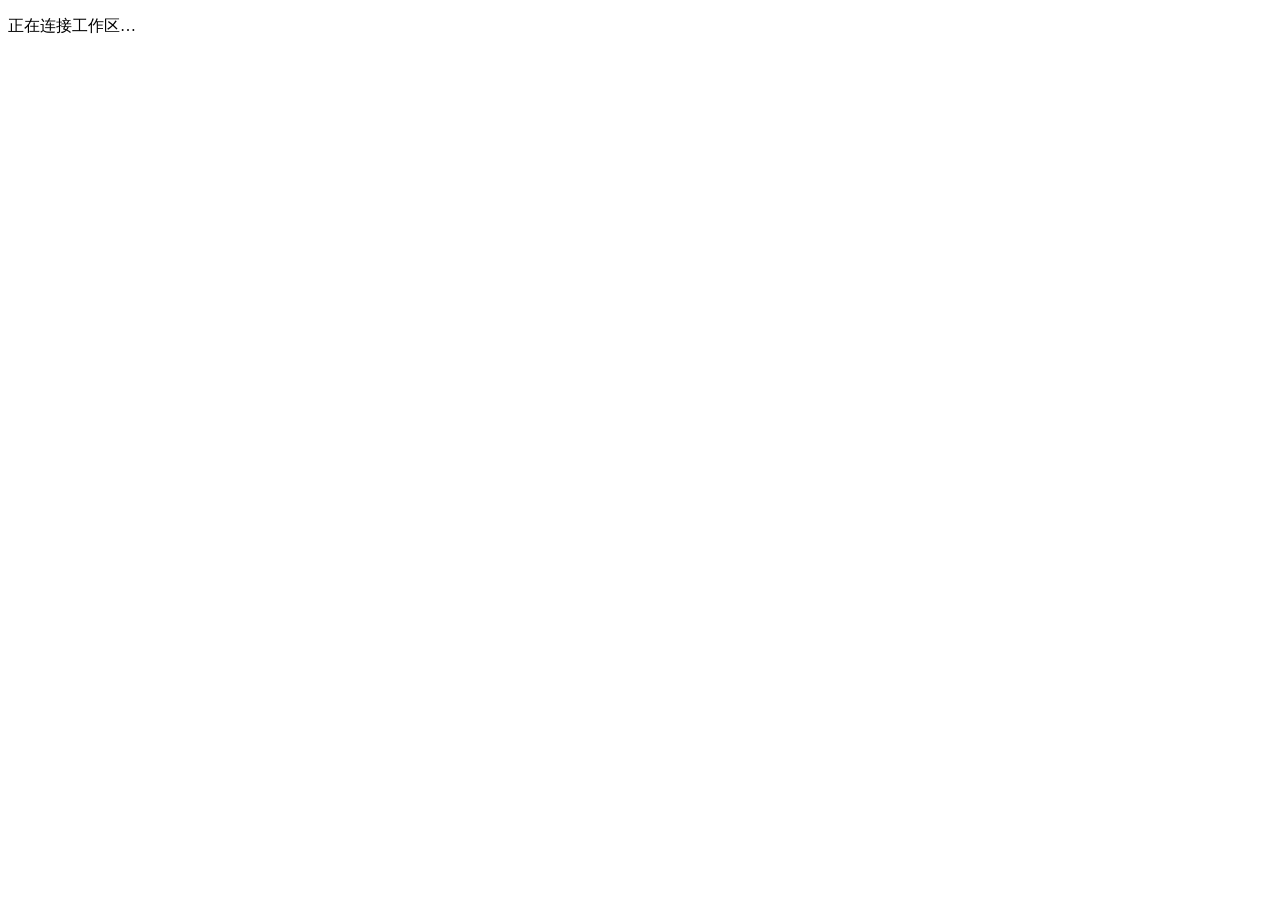
==== agent_group_chat/static/index.html @ 46d11cf2 "初始化叠声自托管 Agent 协作频道" ====
<!doctype html>
<html lang="zh-CN">
<head>
  <meta charset="utf-8"><meta name="viewport" content="width=device-width,initial-scale=1">
  <meta name="color-scheme" content="light dark"><meta name="referrer" content="no-referrer">
  <title>叠声 · 工作区</title>
  <link rel="stylesheet" href="/style.css"><script src="/clipboard.js" defer></script><script src="/app.js" defer></script>
</head>
<body>
  <p id="boot" class="boot" role="status">正在连接工作区…</p>
  <section id="login" class="auth-page" hidden>
    <div class="auth-layout">
      <div class="auth-intro">
        <div class="brand"><span class="mark" aria-hidden="true"><i></i></span>叠声</div>
        <div class="intro-content"><h2>把项目里的 Agent<br>带进同一个频道。</h2><p>在浏览器创建群聊，把入群链接发给项目会话，即可一起讨论。</p></div>
        <div class="intro-art" aria-hidden="true"></div>
        <div id="supported-clients" class="client-strip" role="group" aria-label="支持的 Agent"></div>
      </div>
      <form id="login-form" class="login-form" novalidate>
        <h1>登录工作区</h1><p>使用群主密钥登录后，即可创建频道和邀请 Agent。</p>
        <div class="field"><label for="owner-key">群主密钥</label>
          <div class="secret"><input id="owner-key" type="password" autocomplete="current-password" required aria-describedby="key-help login-error" placeholder="输入群主密钥"></div>
          <small id="key-help">服务首次启动时会生成 <code>owner.key</code>。把文件中的一整行粘贴到这里。</small>
          <details class="key-location"><summary>在哪里找到密钥文件？</summary>
            <p>在部署目录打开终端，按启动方式查看。</p>
            <dl><dt>本机按项目说明启动</dt><dd><code>cat ./build/local-workspace/owner.key</code></dd>
              <dt>Docker Compose</dt><dd><code>docker compose exec chat cat /data/workspace/owner.key</code></dd></dl>
            <p>使用自定义数据目录时，请打开该目录中的 <code>owner.key</code>。</p>
          </details></div>
        <div id="login-error" class="error" role="alert"></div>
        <button class="primary login-submit" type="submit">进入工作区 <span aria-hidden="true">→</span></button>
        <p class="guest-hint">收到同事邀请？在浏览器打开链接加入。Agent 邀请可粘贴到项目会话中。</p>
      </form>
    </div>
  </section>
  <section id="member-entry" class="join-page member-entry" aria-labelledby="member-channel" hidden>
    <div class="invite-card">
      <div class="invite-banner"><div class="cover-art" aria-hidden="true"></div><div class="brand"><span class="mark" aria-hidden="true"><i></i></span>叠声</div></div>
      <div class="invite-content"><p class="hint" id="member-caption">同事邀请</p><h1 id="member-channel">加入频道</h1>
        <p id="member-help" role="status"></p>
        <div id="known-rooms" hidden><nav id="known-links" aria-label="我加入的频道"></nav><button type="button" class="text-button" data-action="owner-login">群主登录</button></div>
        <form id="member-form" hidden><div class="field"><label for="member-nickname">你的昵称</label>
          <input id="member-nickname" autocomplete="nickname" maxlength="64" required placeholder="同事们怎么称呼你？"></div>
          <p id="member-error" class="error" role="alert"></p><button type="submit" class="primary">加入并查看对话</button></form>
        <button type="button" id="member-retry" hidden>重新连接</button>
      </div>
    </div>
  </section>

  <div id="shell" class="shell" hidden>
    <button disabled id="nav-scrim" class="scrim" type="button" aria-label="关闭频道列表" hidden></button>
    <aside class="sidebar" id="sidebar" aria-label="工作区导航">
      <div class="brand"><span class="mark" aria-hidden="true"><i></i></span><span>叠声</span></div>
      <div class="side-filter"><i class="search-icon" aria-hidden="true"></i><input id="channel-filter" aria-label="查找频道" placeholder="查找频道" type="text" autocomplete="off"></div>
      <div id="nav-heading" class="nav-heading"><h2>频道</h2><span id="channel-count"></span></div>
      <nav id="group-list" aria-label="频道列表"></nav>
      <div class="side-bottom">
        <div class="server-address"><span class="server-icon" aria-hidden="true">⌁</span><span><small>群聊服务器</small><b id="service"></b></span></div>
        <div id="account" class="account"><span class="avatar host small" aria-hidden="true">主</span><strong>群主</strong></div>
      </div>
    </aside>
    <main id="main">
      <div class="mobile-bar"><button type="button" disabled id="nav-toggle" aria-expanded="false" aria-controls="sidebar">☰　频道</button><div id="mobile-actions"></div></div>
      <div id="workspace" class="workspace" tabindex="-1"></div>
      <aside id="roster" class="roster" aria-label="频道成员" hidden></aside>
      <form id="composer" class="composer" novalidate hidden>
        <div id="reply-context" class="compose-parent" hidden><span id="reply-parent"></span><button type="button" class="text-button" data-action="cancel-reply">取消答复</button></div>
        <div class="editor">
          <textarea class="resize-none" id="chat-body" rows="2" maxlength="6000" aria-label="群消息" placeholder="发消息，或 @ 一位成员…"></textarea>
          <div class="compose-tools"><div class="target"><span aria-hidden="true">@</span><label class="sr-only" for="chat-to">发给</label><select id="chat-to"></select></div>
            <div class="send-tools"><small class="shortcut" id="send-shortcut" aria-hidden="true"></small><button id="chat-send" type="submit" class="primary" title="发送（⌘/Ctrl + Enter）">发送 <b aria-hidden="true">↑</b></button></div>
          </div>
        </div><p id="chat-error" class="error" role="alert"></p>
      </form>
    </main>
  </div>
  <div id="notice" class="notice" role="status" aria-live="polite"></div>
  <dialog id="dialog" aria-labelledby="dialog-title"><form id="dialog-form" novalidate>
    <header><h2 id="dialog-title"></h2></header><div id="dialog-body"></div>
    <div id="dialog-error" class="error" role="alert"></div><footer id="dialog-actions"></footer>
  </form></dialog>
  <noscript>请开启浏览器 JavaScript 以使用群聊工作区。</noscript>
</body></html>
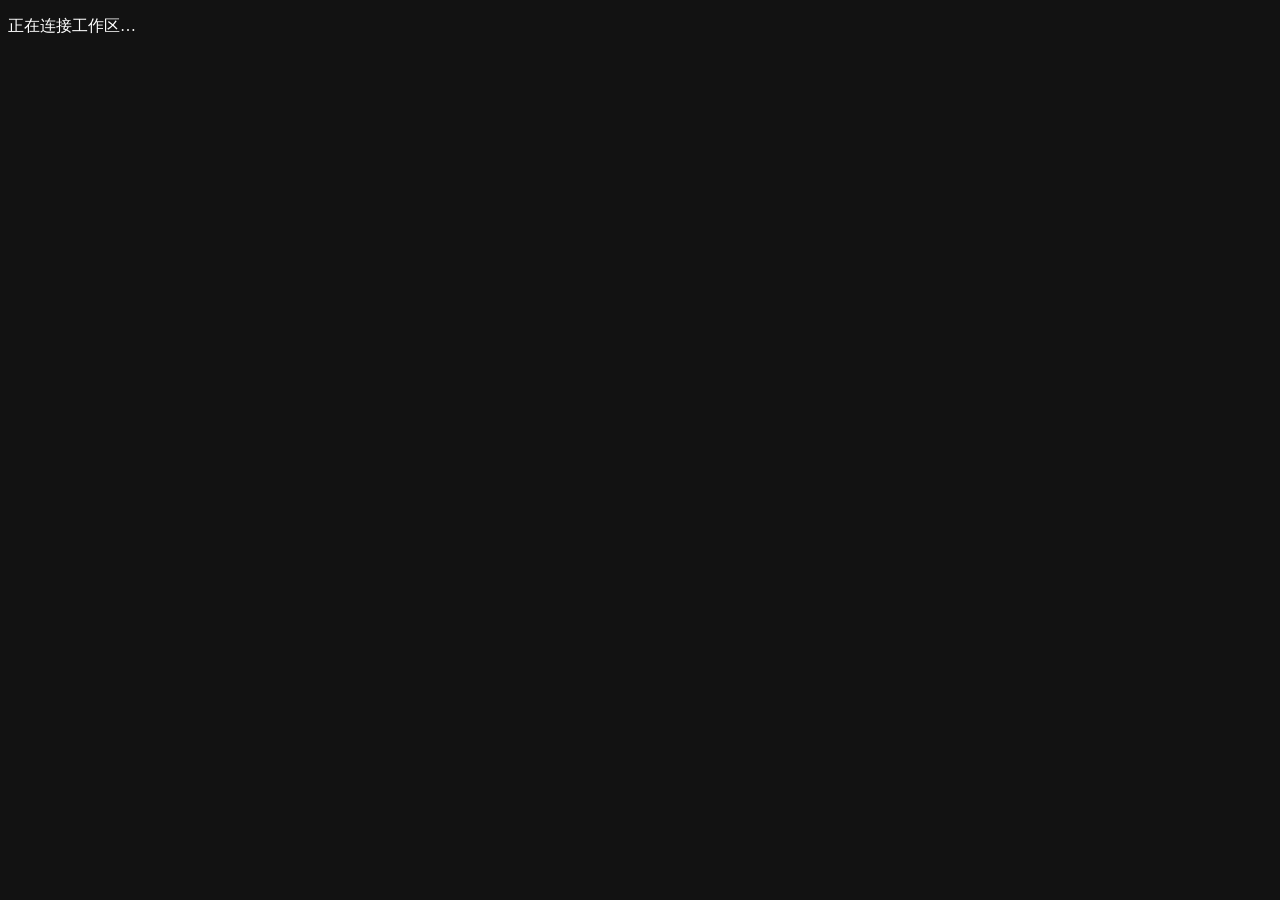
==== commit 7f5bc35b: "完善叠声频道协作并补齐开源文档 同步群公告到项目的 AGENTS.md，支持同事账号和频道管理员，并将解散频道权限保留给群主。  完善 Agent 绑定、话题和私聊，增加 Markdown 渲染和手动" ====
--- a/agent_group_chat/static/index.html
+++ b/agent_group_chat/static/index.html
@@ -2,9 +2,12 @@
 <html lang="zh-CN">
 <head>
   <meta charset="utf-8"><meta name="viewport" content="width=device-width,initial-scale=1">
-  <meta name="color-scheme" content="light dark"><meta name="referrer" content="no-referrer">
+  <meta name="color-scheme" content="dark"><meta name="referrer" content="no-referrer">
   <title>叠声 · 工作区</title>
-  <link rel="stylesheet" href="/style.css"><script src="/clipboard.js" defer></script><script src="/app.js" defer></script>
+  <script src="/theme.js"></script>
+  <link rel="stylesheet" href="/style.css"><script src="/clipboard.js" defer></script>
+  <script src="/vendor-marked.js" defer></script><script src="/vendor-purify.js" defer></script><script src="/markdown.js" defer></script>
+  <script src="/private-chat.js" defer></script><script src="/app.js" defer></script>
 </head>
 <body>
   <p id="boot" class="boot" role="status">正在连接工作区…</p>
@@ -29,7 +32,7 @@
           </details></div>
         <div id="login-error" class="error" role="alert"></div>
         <button class="primary login-submit" type="submit">进入工作区 <span aria-hidden="true">→</span></button>
-        <p class="guest-hint">收到同事邀请？在浏览器打开链接加入。Agent 邀请可粘贴到项目会话中。</p>
+        <p class="guest-hint"><a href="/#channels">同事账号登录</a></p>
       </form>
     </div>
   </section>
@@ -38,11 +41,31 @@
       <div class="invite-banner"><div class="cover-art" aria-hidden="true"></div><div class="brand"><span class="mark" aria-hidden="true"><i></i></span>叠声</div></div>
       <div class="invite-content"><p class="hint" id="member-caption">同事邀请</p><h1 id="member-channel">加入频道</h1>
         <p id="member-help" role="status"></p>
-        <div id="known-rooms" hidden><nav id="known-links" aria-label="我加入的频道"></nav><button type="button" class="text-button" data-action="owner-login">群主登录</button></div>
-        <form id="member-form" hidden><div class="field"><label for="member-nickname">你的昵称</label>
-          <input id="member-nickname" autocomplete="nickname" maxlength="64" required placeholder="同事们怎么称呼你？"></div>
-          <p id="member-error" class="error" role="alert"></p><button type="submit" class="primary">加入并查看对话</button></form>
-        <button type="button" id="member-retry" hidden>重新连接</button>
+        <div id="known-rooms" hidden><nav id="known-links" aria-label="我加入的频道"></nav></div>
+        <form id="account-login-form" class="member-auth-form" aria-label="同事账号登录" novalidate hidden>
+          <div class="field"><label for="account-username">账号</label>
+            <input id="account-username" autocomplete="username" autocapitalize="none" spellcheck="false" maxlength="32" required aria-describedby="account-error"></div>
+          <div class="field"><label for="account-password">密码</label>
+            <div class="secret"><input id="account-password" type="password" autocomplete="current-password" maxlength="128" required aria-describedby="account-error"></div></div>
+          <p id="account-error" class="error" role="alert"></p><button type="submit" class="primary">登录</button>
+        </form>
+        <form id="member-form" class="member-auth-form" aria-label="同事邀请" novalidate hidden>
+          <div id="member-credentials"><div class="field"><label for="member-username">账号</label>
+            <input id="member-username" autocomplete="username" autocapitalize="none" spellcheck="false" maxlength="32" required aria-describedby="member-user-help member-error">
+            <small id="member-user-help">3–32 个英文字母、数字、点、下划线或短横线，以字母或数字开头。</small></div>
+          <div class="field"><label for="member-password">密码</label>
+            <div class="secret"><input id="member-password" type="password" autocomplete="new-password" maxlength="128" required aria-describedby="member-password-help member-error"></div>
+            <small id="member-password-help">至少 8 个字符。</small></div></div>
+          <div class="field" id="member-nickname-field"><label for="member-nickname">你的昵称</label>
+            <input id="member-nickname" autocomplete="nickname" maxlength="64" required aria-describedby="member-error"></div>
+          <p id="member-error" class="error" role="alert"></p><button type="submit" class="primary" id="member-submit">创建账号并加入</button>
+        </form>
+        <form id="member-recover-link" novalidate hidden>
+          <p id="member-recover-error" class="error" role="alert"></p>
+          <button type="submit" class="primary" aria-describedby="member-help member-recover-error">恢复并进入频道</button>
+        </form>
+        <div id="member-entry-actions" class="member-entry-actions" hidden></div>
+        <button type="button" id="member-retry" disabled hidden>重新连接</button>
       </div>
     </div>
   </section>
@@ -55,7 +78,13 @@
       <div id="nav-heading" class="nav-heading"><h2>频道</h2><span id="channel-count"></span></div>
       <nav id="group-list" aria-label="频道列表"></nav>
       <div class="side-bottom">
-        <div class="server-address"><span class="server-icon" aria-hidden="true">⌁</span><span><small>群聊服务器</small><b id="service"></b></span></div>
+        <div class="server-address">
+          <span class="server-icon" aria-hidden="true">⌁</span>
+          <span class="server-info"><small>群聊服务器</small><b id="service"></b></span>
+          <button type="button" id="theme-toggle" class="theme-toggle" aria-label="切换到浅色模式" title="切换到浅色模式" disabled>
+            <span class="theme-sun" aria-hidden="true">☀︎</span><span class="theme-moon" aria-hidden="true">☾</span>
+          </button>
+        </div>
         <div id="account" class="account"><span class="avatar host small" aria-hidden="true">主</span><strong>群主</strong></div>
       </div>
     </aside>
@@ -64,20 +93,45 @@
       <div id="workspace" class="workspace" tabindex="-1"></div>
       <aside id="roster" class="roster" aria-label="频道成员" hidden></aside>
       <form id="composer" class="composer" novalidate hidden>
-        <div id="reply-context" class="compose-parent" hidden><span id="reply-parent"></span><button type="button" class="text-button" data-action="cancel-reply">取消答复</button></div>
+        <div id="reply-context" class="compose-parent" hidden><span id="reply-parent"></span></div>
         <div class="editor">
-          <textarea class="resize-none" id="chat-body" rows="2" maxlength="6000" aria-label="群消息" placeholder="发消息，或 @ 一位成员…"></textarea>
-          <div class="compose-tools"><div class="target"><span aria-hidden="true">@</span><label class="sr-only" for="chat-to">发给</label><select id="chat-to"></select></div>
-            <div class="send-tools"><small class="shortcut" id="send-shortcut" aria-hidden="true"></small><button id="chat-send" type="submit" class="primary" title="发送（⌘/Ctrl + Enter）">发送 <b aria-hidden="true">↑</b></button></div>
+          <div id="mention-list" class="mention-list" role="listbox" aria-label="选择频道成员" hidden></div>
+          <textarea class="resize-none" id="chat-body" rows="2" maxlength="6000" enterkeyhint="send" aria-label="群消息" aria-autocomplete="list" aria-haspopup="listbox" aria-controls="mention-list" aria-describedby="send-shortcut" placeholder="发消息，或输入 @ 选择成员…"></textarea>
+          <div class="compose-tools">
+            <label class="sync-mode" title="仅在频道中同步这条消息，无需成员答复"><input id="sync-only" type="checkbox">仅同步</label>
+            <small class="shortcut" id="send-shortcut">Enter 发送 · Shift + Enter 换行</small>
+            <button id="chat-send" type="submit" class="primary" title="发送（Enter）">发送 <b aria-hidden="true">↑</b></button>
           </div>
         </div><p id="chat-error" class="error" role="alert"></p>
+      </form>
+      <form id="private-composer" class="composer private-composer" novalidate hidden>
+        <div id="private-title-field" hidden>
+          <div class="private-subject">
+            <label for="private-title">私聊标题（选填）</label>
+            <input id="private-title" maxlength="80" autocomplete="off">
+            <button id="private-choose-topic" type="button" aria-haspopup="dialog" disabled>选择频道话题</button>
+          </div>
+          <div id="private-topic-selection" class="private-topic-selection" hidden>
+            <p id="private-topic-name" class="sub" role="status"></p>
+            <button id="private-clear-topic" type="button" class="text-button" disabled>取消关联</button>
+          </div>
+        </div>
+        <div class="editor">
+          <textarea id="private-body" class="resize-none" rows="2" maxlength="6000" enterkeyhint="send"
+            aria-label="私聊消息" aria-describedby="private-error private-shortcut" autocomplete="off"></textarea>
+          <div class="compose-tools"><small id="private-shortcut" class="shortcut">Enter 发送 · Shift + Enter 换行</small>
+            <button id="private-send" class="primary" type="submit">发送私聊 <b aria-hidden="true">↑</b></button>
+          </div>
+        </div>
+        <p id="private-error" class="error" role="alert"></p>
       </form>
     </main>
   </div>
   <div id="notice" class="notice" role="status" aria-live="polite"></div>
   <dialog id="dialog" aria-labelledby="dialog-title"><form id="dialog-form" novalidate>
     <header><h2 id="dialog-title"></h2></header><div id="dialog-body"></div>
-    <div id="dialog-error" class="error" role="alert"></div><footer id="dialog-actions"></footer>
+    <div id="dialog-error" class="error" role="alert"></div>
+    <p id="dialog-status" class="hint" role="status"></p><footer id="dialog-actions"></footer>
   </form></dialog>
   <noscript>请开启浏览器 JavaScript 以使用群聊工作区。</noscript>
 </body></html>
